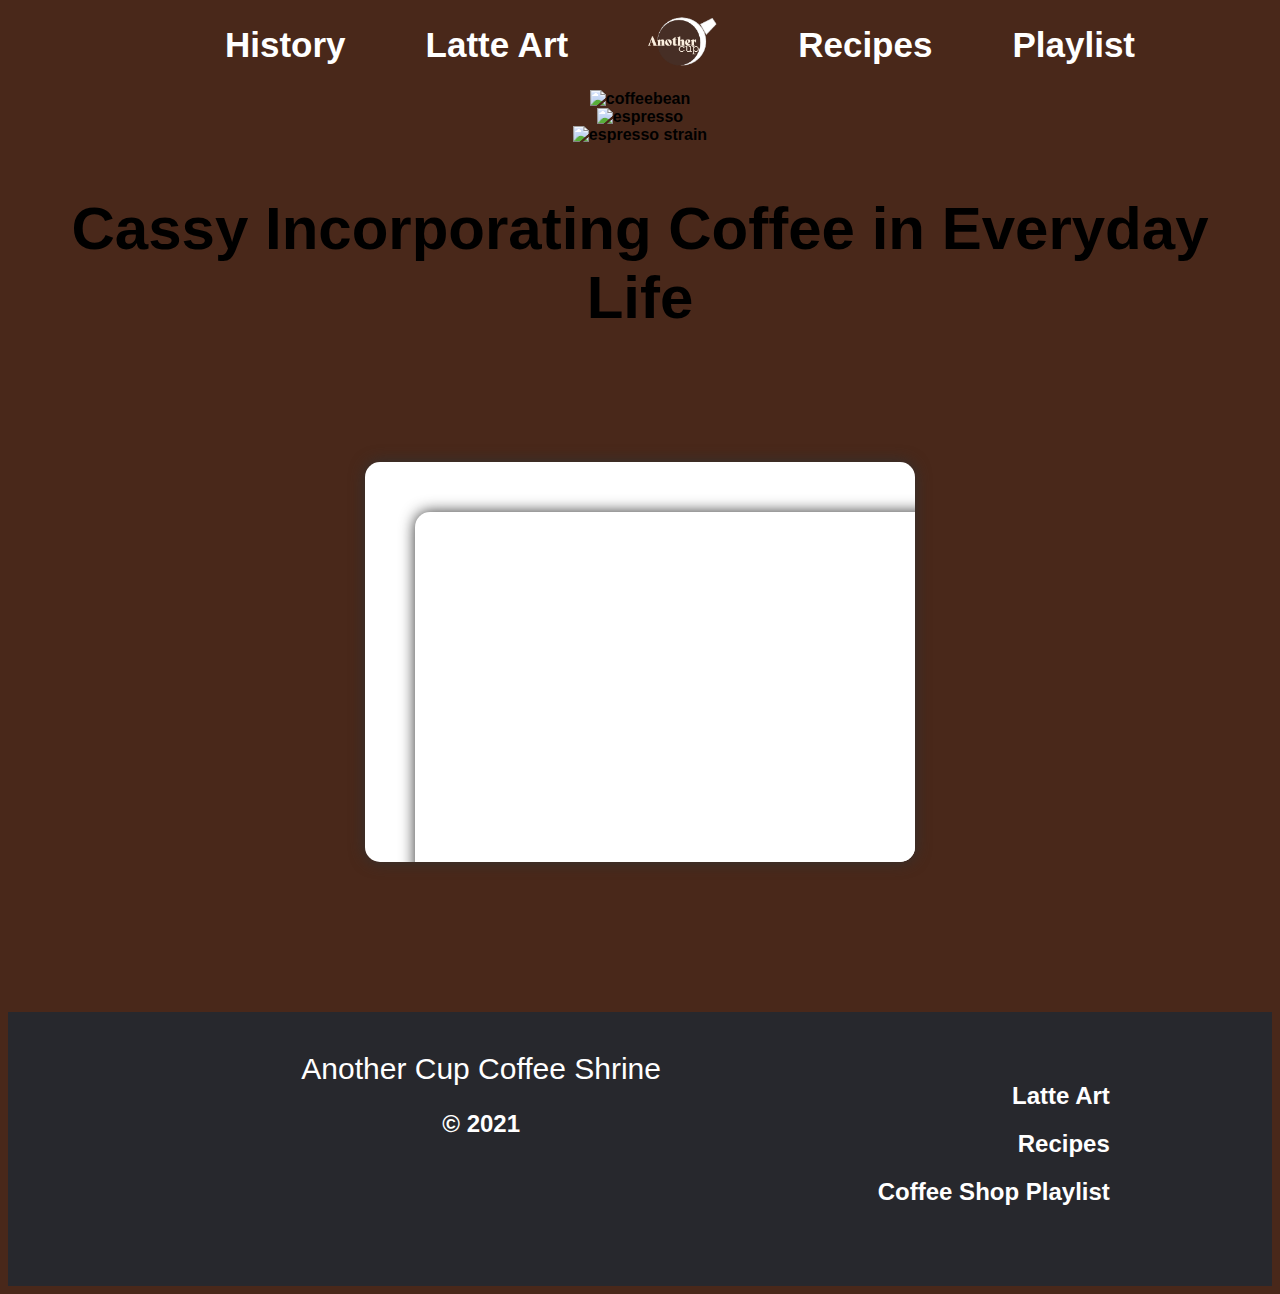
==== index.html @ 8fc87128 "Restructure" ====
<!DOCTYPE html>
<html lang="en">
  <title>Coffee</title>
    <meta name="viewport" content="width=device-width, initial-scale=1">
    <meta charset="UTF-8">
  <head>
    <link rel="stylesheet" href="style.css" type="text/css">
    <link rel="stylesheet" href="https://use.typekit.net/cdo5fzy.css">
    <link rel="stylesheet" href="https://use.typekit.net/rtx8nwv.css">
    <link rel="stylesheet" href="https://cdnjs.cloudflare.com/ajax/libs/font-awesome/4.7.0/css/font-awesome.min.css">
    <link rel="stylesheet" href="https://cdn.jsdelivr.net/npm/bootstrap@4.6.0/dist/css/bootstrap.min.css" integrity="sha384-B0vP5xmATw1+K9KRQjQERJvTumQW0nPEzvF6L/Z6nronJ3oUOFUFpCjEUQouq2+l" crossorigin="anonymous">
    <script src="index.js"></script>
    <script>
        (function(h,o,t,j,a,r){
            h.hj=h.hj||function(){(h.hj.q=h.hj.q||[]).push(arguments)};
            h._hjSettings={hjid:2514479,hjsv:6};
            a=o.getElementsByTagName('head')[0];
            r=o.createElement('script');r.async=1;
            r.src=t+h._hjSettings.hjid+j+h._hjSettings.hjsv;
            a.appendChild(r);
        })(window,document,'https://static.hotjar.com/c/hotjar-','.js?sv=');
    </script>
  </head>

  <body>
    <header>
      <div id="page-container">
        <div id="content-wrap">
          <div class="container">
            <nav>
              <ul>
                <li><a href="#History">History</a></li>
                <li><a href="latte.html">Latte Art</a></li>
                <a class="navbar-brand" href="index.html">
                  <img src="images/logo.png" width="70" height="50" alt="logo">
                </a>
                <li><a href="recipes.html">Recipes</a></li>
                <li><a href="#Playlist">Playlist</a></li>
              </ul>
            </nav>
          </header>
          <div class-=herocoffee> </div>
          <div id="carouselExampleSlidesOnly" class="carousel slide" data-ride="carousel">
            <div class="carousel-inner">
              <div class="carousel-item active">
                  <img src="https://images.pexels.com/photos/34073/pexels-photo.jpg?auto=compress&cs=tinysrgb&dpr=2&h=650&w=940" class="d-block w-100" alt="coffeebean">
              </div>
              <div class="carousel-item">
                <img src="https://images.pexels.com/photos/1627933/pexels-photo-1627933.jpeg?auto=compress&cs=tinysrgb&dpr=2&h=650&w=940" class="d-block w-100" alt="espresso">
              </div>
              <div class="carousel-item">
                <img src="https://images.pexels.com/photos/302894/pexels-photo-302894.jpeg?auto=compress&cs=tinysrgb&dpr=2&h=650&w=940" class="d-block w-100" alt="espresso strain">
              </div>
            </div>
          </div>
                    <div class="header">
                      <h1>Cassy Incorporating Coffee in Everyday Life</h1>
                    </div>
                    <div class="container2">
                        <div class="cards card1">
                          <p>Latte Art</p>
                          <div class="bottom-bar"><a>Learn More</a>
                        </div>
                        <div class="cards card2">
                          <p>Recipes</p>
                          <div class="bottom-bar"><a>Learn More</a></div>
                        </div>
                        <div class="cards card3">
                          <p>Coffee Shop Playlist</p>
                          <div class="bottom-bar"><a>Learn More</a></div>
                        </div>
                    </div>
                  </div>
            </div>
          </div>
      
      <footer class="footer-distributed">
        <div class="footer-left">
          <h1 class="footer-company-name">Another Cup Coffee Shrine </h1>
          <p class="copyright">&copy; 2021</p>
        </div>
        <div class="footer-right">
            <p class="footer-links">
              <a href="latte.html">Latte Art</a>
              <a href="recipes.html">Recipes</a>
              <a href="#">Coffee Shop Playlist</a>
            </p>
          </div> 
        </div> 
      </footer>
    </div>  
   </body>
---- style.css ----
body {
    background-color: #49281a;
    font-family: 'Span', sans-serif;
    font-weight: 800;
    text-align: center;
  }
  
  header {
    background-color: #49281a;
    position: static;
    width: 100%;
  }
  
  header::after {
    content: '';
    display: table;
    clear: both;
  }
  
  .logo {
    width: 100%;
    height: 100%;
  }
  
  nav ul {
    display: flex;
    width: 100%;
    height: 100%;
    align-items: center;
    justify-content: center;
    list-style: none;
   font-family: 'Span', sans-serif;
  }
  
  nav a {
    color: #FFFF;
    text-decoration: none;
    text-transform: none;
    font-size: 35px;
    margin: 0 40px;
  }
  
  nav a:hover {
    color: #fdefdf;
  }
  
  nav a::before {
    content: '';
    display: block;
    height: 0;
    position: absolute;
    top: 0;
    width: 0%;
    transition: all ease-in-out 250ms;
  }
  
  nav a:hover::before {
    width: 100%;
  }
  .header{
    margin: 50px;
    font-size: 30px;
    float: center;
    text-align: center;
    font-family: 'Span', sans-serif;
  }
 .container2{
    display:flex;
    justify-content:space-evenly;
    align-items:center;
    margin:80px 0px;
    max-width:100%;
  }
  .cards{
    width:550px;
    height:400px;
    background:#fff;
    margin:50px;
    border-radius:15px;
    box-shadow:0px 0px 15px 0px #313131;
    background-size:100%;
    background-repeat:no-repeat;
    background-position:top center;
    position:relative;
    overflow:hidden;
  }
  .card1{
    background-image:url("https://images.pexels.com/photos/1170659/pexels-photo-1170659.jpeg?auto=compress&cs=tinysrgb&dpr=1&w=500");
  }
  .card2{
    background-image:url("https://images.pexels.com/photos/3734025/pexels-photo-3734025.jpeg?auto=compress&cs=tinysrgb&dpr=1&w=500");
  }
  .card3{
    background-image:url("https://images.pexels.com/photos/3591211/pexels-photo-3591211.jpeg?auto=compress&cs=tinysrgb&dpr=1&w=500");
  }
  
  .bottom-bar{
    width:100%;
    height:50px;
    position:absolute;
    bottom:-100%;
    background:#fdefdf;
    transition:all 0.3s;
    text-align:center;
    display:flex;
    justify-content:center;
    align-items:center;
    z-index:100;
  }
  
  .cards:hover .bottom-bar{
    bottom:0px;
  }
  .cards a{
    cursor:pointer;
    padding:5px 10px;
    border-radius:4px;
    color:#ffffff;
  }
  .cards a:hover{
    background:#3333;
    color:#ffffff;
  }
  .cards p{
    text-align:center;
    position:absolute;
    width:100%;
    bottom:-5px;
    font: size 25px;
    color:#fbefdf;
  }
  
  .footer-distributed {
    background-color: #27282D;
    box-sizing: border-box;
    width: 100%;
    text-align: center;
      font-family: 'Span', sans-serif;
    padding: 10px 10px;
    margin-top: 100px;
    font-size: 24px;
  }
  .footer-distributed .footer-left,
  .footer-distributed .footer-right {
    display: inline-block;
    vertical-align: top;
    margin-top: 30px;
  }
  .footer-distributed .footer-left {
    width: 50%;
    color: #ffffff;
  }
  .footer-distributed .footer-links {
    color: #ffffff;
    margin: 20px 0 60px;
    padding: 0;
  }
  
  .footer-distributed .footer-links a {
    display: block;
    line-height: 2;
    text-decoration: none;
    color: inherit;
    font-size: 24px;
  }
  
  .footer-distributed .footer-company-name {
    color: #ffffff;
    font-size: 30px;
    font-weight: normal;
    margin: 0;
  }

  .footer-distributed .footer-right {
    width: 25%;
    text-align: right;
  }
  .footer-distributed .footer-icons a {
    display: inline-block;
    width: 50px;
    height: 50px;
    background-color: #27282D;
    color: #ffffff;
    text-align: center;
    line-height: 35px;
    margin-bottom: 5px;
  }
  .footer-distributed .footer-links a:hover {
    color: #fbefdf;
  }
  
  .footer-distributed .footer-links a::before {
    content: '';
    display: block;
    height: 0;
    background-color: #FFFF;
  
    position: absolute;
    top: 0;
    width: 0%;
  
    transition: all ease-in-out 250ms;
  }
  
  .footer-distributed .footer-links a:hover::before {
    width: 100%;
  }
  
  @media screen and (min-width: 491px) {  
    header{
    width: 100%;
    }
    
    nav{
    width: 100%;
    }
      
    .container2{ 
    float: center;
    width: 100%
    }
    .footer-distributed{
    width: 100%;
    }
    
    }
    
    @media screen and (max-width: 450px) {
    header{
    width: 90%;
    }
    
    nav{
    width: 90%;
    }
    
    .container2{
    width: 50%;
    }
    .footer-distributed{
    width: 50%;
    }
    }
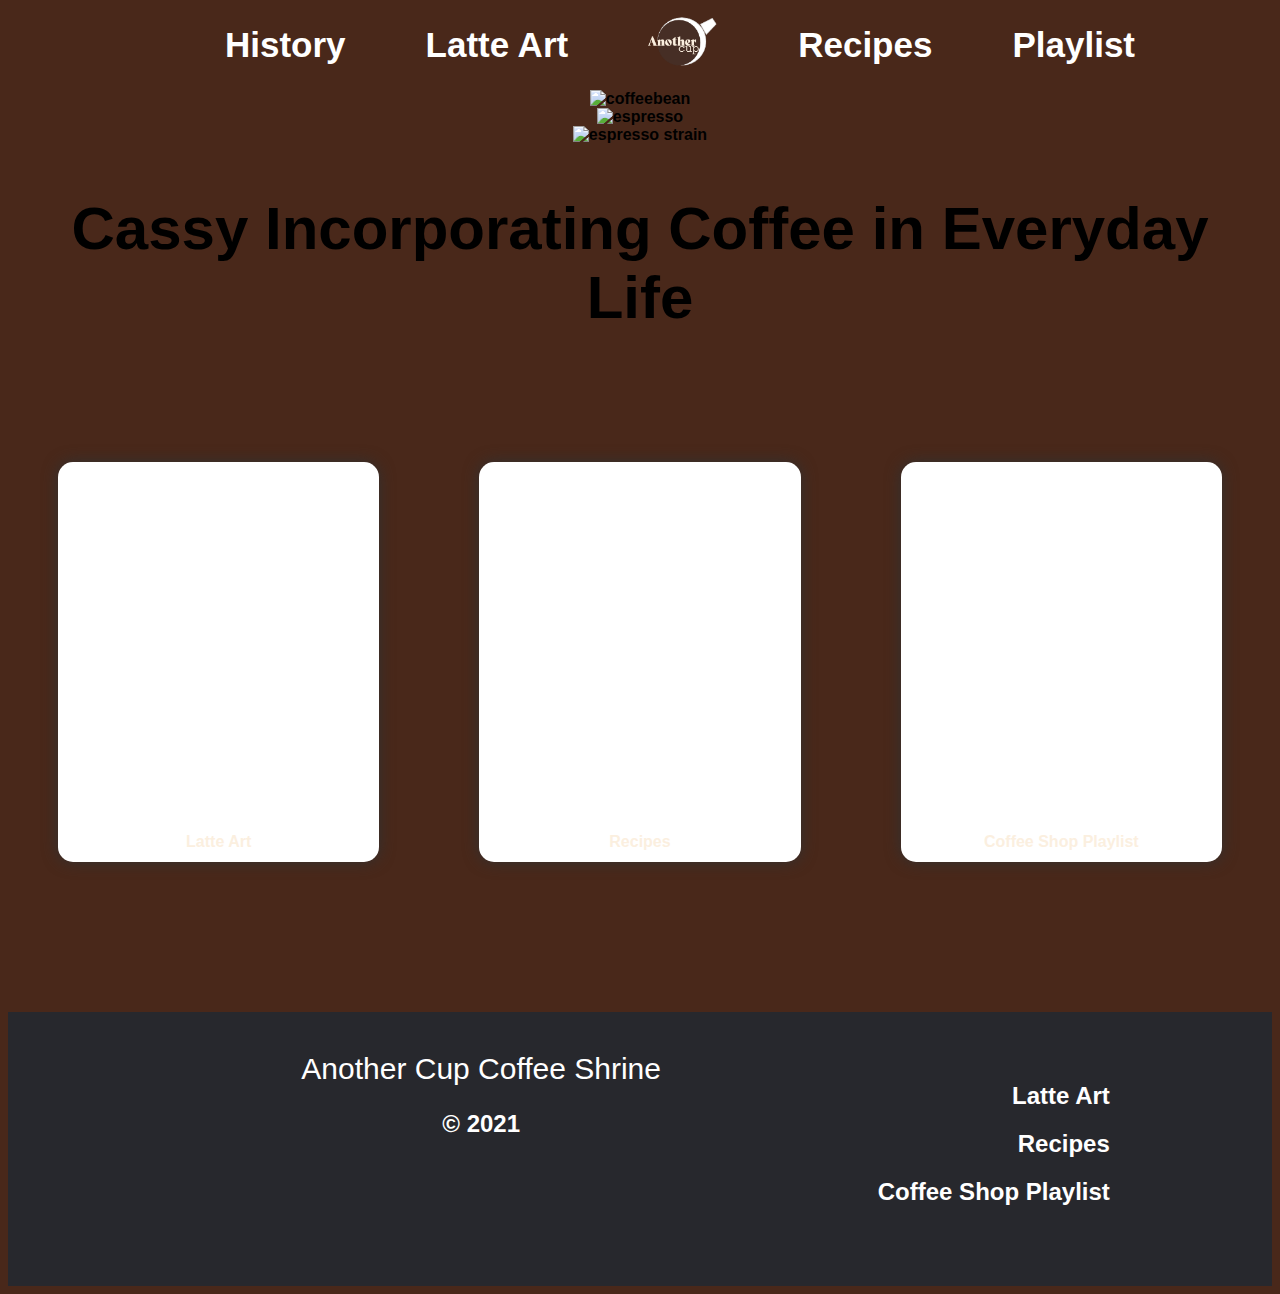
==== commit b09d019b: "Update index.html" ====
--- a/index.html
+++ b/index.html
@@ -39,7 +39,7 @@
               </ul>
             </nav>
           </header>
-          <div class-=herocoffee> </div>
+          <div class= "herocoffee">
           <div id="carouselExampleSlidesOnly" class="carousel slide" data-ride="carousel">
             <div class="carousel-inner">
               <div class="carousel-item active">
@@ -53,23 +53,25 @@
               </div>
             </div>
           </div>
-                    <div class="header">
-                      <h1>Cassy Incorporating Coffee in Everyday Life</h1>
-                    </div>
-                    <div class="container2">
-                        <div class="cards card1">
-                          <p>Latte Art</p>
-                          <div class="bottom-bar"><a>Learn More</a>
-                        </div>
-                        <div class="cards card2">
-                          <p>Recipes</p>
-                          <div class="bottom-bar"><a>Learn More</a></div>
-                        </div>
-                        <div class="cards card3">
-                          <p>Coffee Shop Playlist</p>
-                          <div class="bottom-bar"><a>Learn More</a></div>
-                        </div>
-                    </div>
+        </div>
+      </div>
+          <div class="header">
+            <h1>Cassy Incorporating Coffee in Everyday Life</h1>
+           </div>
+          <div class="container2">
+              <div id="myButton" onclick="location.href='https://cassmopo5.github.io/UX_UI_HW_21/latte.html'" class="cards card1">
+            <p>Latte Art</p>
+          <div class="bottom-bar"><a>Learn More</a></div>
+            </div>
+          <div class="cards card2">
+            <p>Recipes</p>
+          <div class="bottom-bar"><a>Learn More</a></div>
+            </div>
+          <div class="cards card3">
+            <p>Coffee Shop Playlist</p>
+          <div class="bottom-bar"><a>Learn More</a></div>
+            </div>
+               </div>
                   </div>
             </div>
           </div>
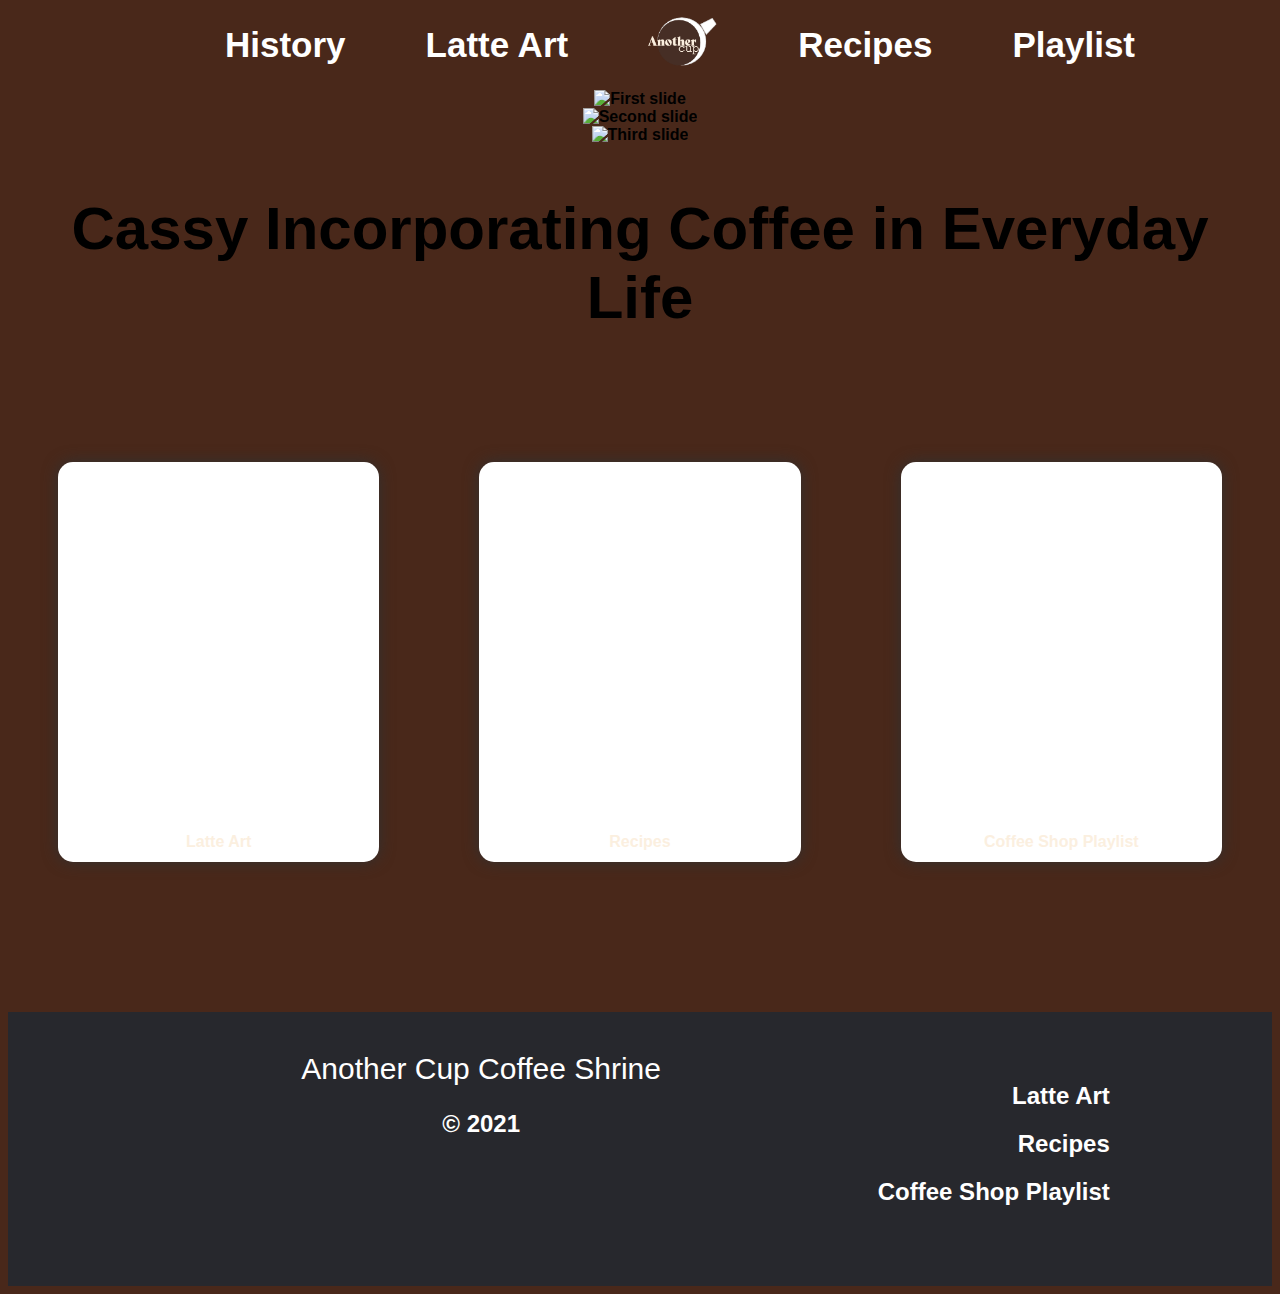
==== commit d7852ddc: "Updated carousel" ====
--- a/index.html
+++ b/index.html
@@ -40,17 +40,26 @@
             </nav>
           </header>
           <div class= "herocoffee">
-          <div id="carouselExampleSlidesOnly" class="carousel slide" data-ride="carousel">
-            <div class="carousel-inner">
-              <div class="carousel-item active">
-                  <img src="https://images.pexels.com/photos/34073/pexels-photo.jpg?auto=compress&cs=tinysrgb&dpr=2&h=650&w=940" class="d-block w-100" alt="coffeebean">
+            <div id="carouselExampleControls" class="carousel slide" data-ride="carousel">
+              <div class="carousel-inner">
+                <div class="carousel-item active">
+                  <img class="d-block w-100" src="https://images.pexels.com/photos/2711959/pexels-photo-2711959.jpeg?auto=compress&cs=tinysrgb&dpr=1&w=500" alt="First slide">
+                </div>
+                <div class="carousel-item">
+                  <img class="d-block w-100" src="https://images.pexels.com/photos/1132586/pexels-photo-1132586.jpeg?auto=compress&cs=tinysrgb&dpr=2&h=650&w=940" alt="Second slide">
+                </div>
+                <div class="carousel-item">
+                  <img class="d-block w-100" src="https://images.pexels.com/photos/302892/pexels-photo-302892.jpeg?auto=compress&cs=tinysrgb&dpr=2&h=650&w=940" alt="Third slide">
+                </div>
               </div>
-              <div class="carousel-item">
-                <img src="https://images.pexels.com/photos/1627933/pexels-photo-1627933.jpeg?auto=compress&cs=tinysrgb&dpr=2&h=650&w=940" class="d-block w-100" alt="espresso">
-              </div>
-              <div class="carousel-item">
-                <img src="https://images.pexels.com/photos/302894/pexels-photo-302894.jpeg?auto=compress&cs=tinysrgb&dpr=2&h=650&w=940" class="d-block w-100" alt="espresso strain">
-              </div>
+              <a class="carousel-control-prev" href="#carouselExampleControls" role="button" data-slide="prev">
+                <span class="carousel-control-prev-icon" aria-hidden="true"></span>
+                <span class="sr-only">Previous</span>
+              </a>
+              <a class="carousel-control-next" href="#carouselExampleControls" role="button" data-slide="next">
+                <span class="carousel-control-next-icon" aria-hidden="true"></span>
+                <span class="sr-only">Next</span>
+              </a>
             </div>
           </div>
         </div>
@@ -63,7 +72,7 @@
             <p>Latte Art</p>
           <div class="bottom-bar"><a>Learn More</a></div>
             </div>
-          <div class="cards card2">
+            <div id="myButton" onclick="location.href='https://cassmopo5.github.io/UX_UI_HW_21/recipes.html'" class="cards card2">
             <p>Recipes</p>
           <div class="bottom-bar"><a>Learn More</a></div>
             </div>
